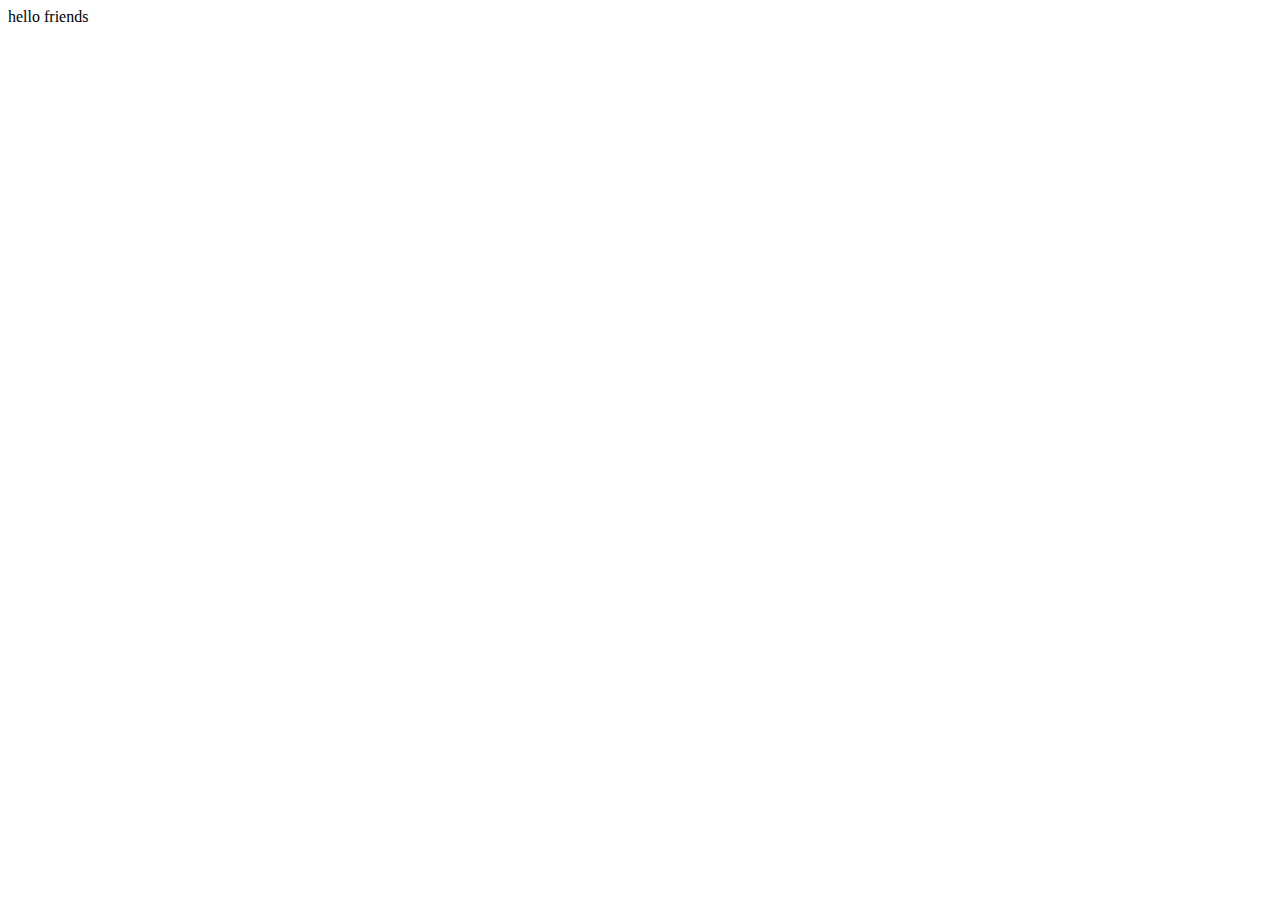
==== friends.html @ eaef49fd "login page complete" ====
<!DOCTYPE html>
<html lang="en">
    <head>
        <meta charset="UTF-8" />
        <meta name="viewport" content="width=device-width, initial-scale=1.0" />
        <title>Document</title>
    </head>
    <body>
        hello friends
    </body>
</html>
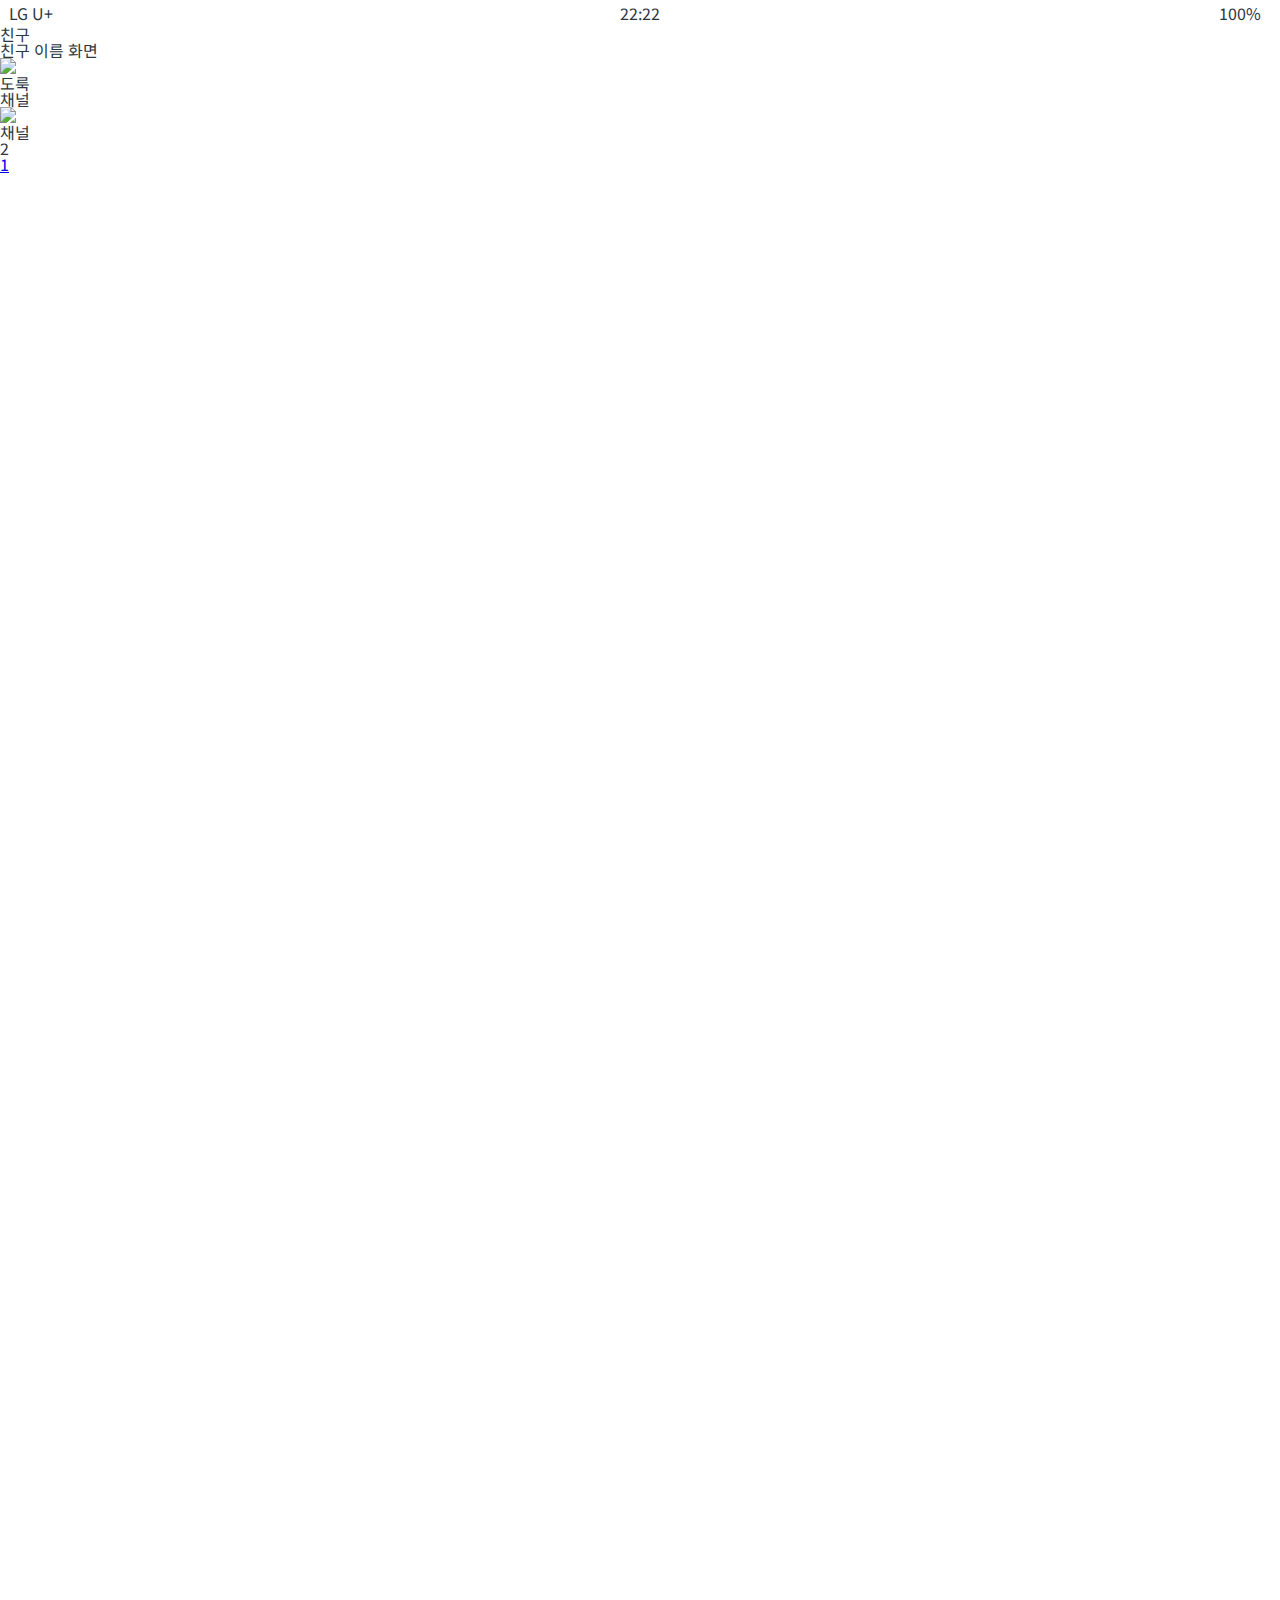
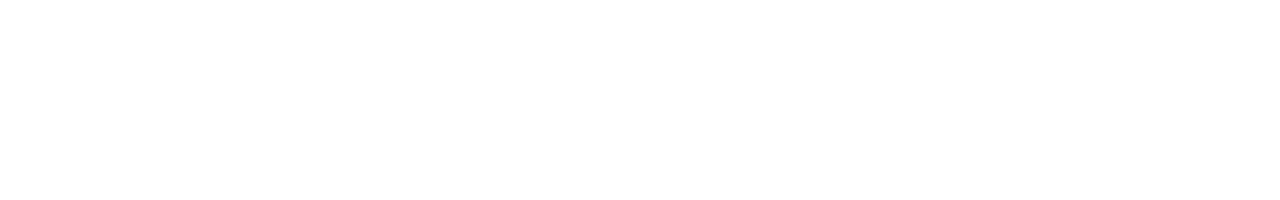
==== commit ac4b63ee: "complete more.screen and make settingscreen" ====
--- a/friends.html
+++ b/friends.html
@@ -1,11 +1,103 @@
 <!DOCTYPE html>
 <html lang="en">
     <head>
+        <link rel="stylesheet" href="css/styles.css" />
         <meta charset="UTF-8" />
         <meta name="viewport" content="width=device-width, initial-scale=1.0" />
-        <title>Document</title>
+        <title>Friends - dolook Talk</title>
     </head>
     <body>
-        hello friends
+        <div class="status-bar">
+            <div class="status-bar__column">
+                <span>LG U+</span>
+                <i class="fas fa-wifi"></i>
+            </div>
+            <div class="status-bar__column">
+                <span>22:22</span>
+            </div>
+
+            <div class="status-bar__column">
+                <span>100%</span>
+                <i class="fas fa-battery-full fa-lg"></i>
+                <i class="fas fa-bolt"></i>
+            </div>
+        </div>
+
+        <header class="screen-header">
+            <h1 class="screen-header__title">친구</h1>
+            <div class="screen-header__icons">
+                <span><i class="fas fa-search fa-lg"></i></span>
+                <span><i class="fas fa-music fa-lg"></i></span>
+                <span
+                    ><a href="settings.html"><i class="fas fa-cog fa-lg config"></i></a
+                ></span>
+                <div class="screen-header__icons__more"></div>
+            </div>
+        </header>
+
+        <a id="friends-display-link">
+            <i class="fas fa-info-circle"></i> 친구 이름 화면 <i class="fas fa-chevron-right fa-xs"></i>
+        </a>
+
+        <main class="friends-screen">
+            <div class="user-component">
+                <div class="user-component__column">
+                    <img src="/Screenshot/shiba.jpg" class="user-component__avatar user-component__avatar--xl" />
+                    <div class="user-component__text">
+                        <h4 class="user-component__title">도룩</h4>
+                        <!--<h6 class="user-component__subtitle">fuck</h6> -->
+                    </div>
+                </div>
+                <div class="user-component__column"></div>
+            </div>
+            <div class="friends-screen__channel">
+                <div class="friends-screen__channel-header">
+                    <span>채널</span>
+                    <i class="fas fa-chevron-up fa-xs"></i>
+                </div>
+                <div class="user-component">
+                    <div class="user-component__column">
+                        <img
+                            src="/Screenshot/kakaochannel.png"
+                            class="user-component__avatar user-component__avatar--sm"
+                        />
+                        <div class="user-component__text">
+                            <h4 class="user-component__title--not-bold">채널</h4>
+                        </div>
+                    </div>
+                    <div class="user-component__column">
+                        <div>
+                            <span>2</span>
+                            <i class="fas fa-chevron-right fa-xs"></i>
+                        </div>
+                    </div>
+                </div>
+            </div>
+        </main>
+
+        <nav class="nav">
+            <ul class="nav__list">
+                <li class="nav__btn">
+                    <a class="nav__link" href="friends.html"><i class="fas fa-user fa-2x"></i></a>
+                </li>
+                <li class="nav__btn">
+                    <a class="nav__link" href="chats.html">
+                        <span class="nav__notification badge">1</span>
+                        <i class="far fa-comment fa-2x"></i>
+                    </a>
+                </li>
+                <li class="nav__btn">
+                    <a class="nav__link" href="find.html"><i class="fas fa-search fa-2x"></i></a>
+                </li>
+                <li class="nav__btn">
+                    <a class="nav__link" href="more.html">
+                        <div class="nav__ellipsismore"></div>
+                        <i class="fas fa-ellipsis-h fa-2x"></i>
+                    </a>
+                </li>
+            </ul>
+        </nav>
+
+        <script src="https://kit.fontawesome.com/e94bf8fea3.js" crossorigin="anonymous"></script>
     </body>
 </html>
--- a/css/styles.css
+++ b/css/styles.css
@@ -0,0 +1,28 @@
+@import "reset.css";
+@import "variables.css";
+@import url("https://fonts.googleapis.com/css2?family=Noto+Sans+KR:wght@300;400&display=swap");
+
+/* components */
+@import "components/status-bar.css";
+@import "components/nav-bar.css";
+@import "components/screen-header.css";
+@import "components/user-components.css";
+@import "components/badge.css";
+@import "components/icon-row.css";
+@import "components/alt-screen-header.css";
+
+/* screens */
+@import "screens/login.css";
+@import "screens/friends.css";
+@import "screens/find.css";
+@import "screens/more.css";
+
+body {
+    color: #2e363e;
+    font-family: "Noto Sans KR", sans-serif;
+    height: 200vh;
+}
+
+.main-screen {
+    padding: 0px var(--horizontal-space);
+}
